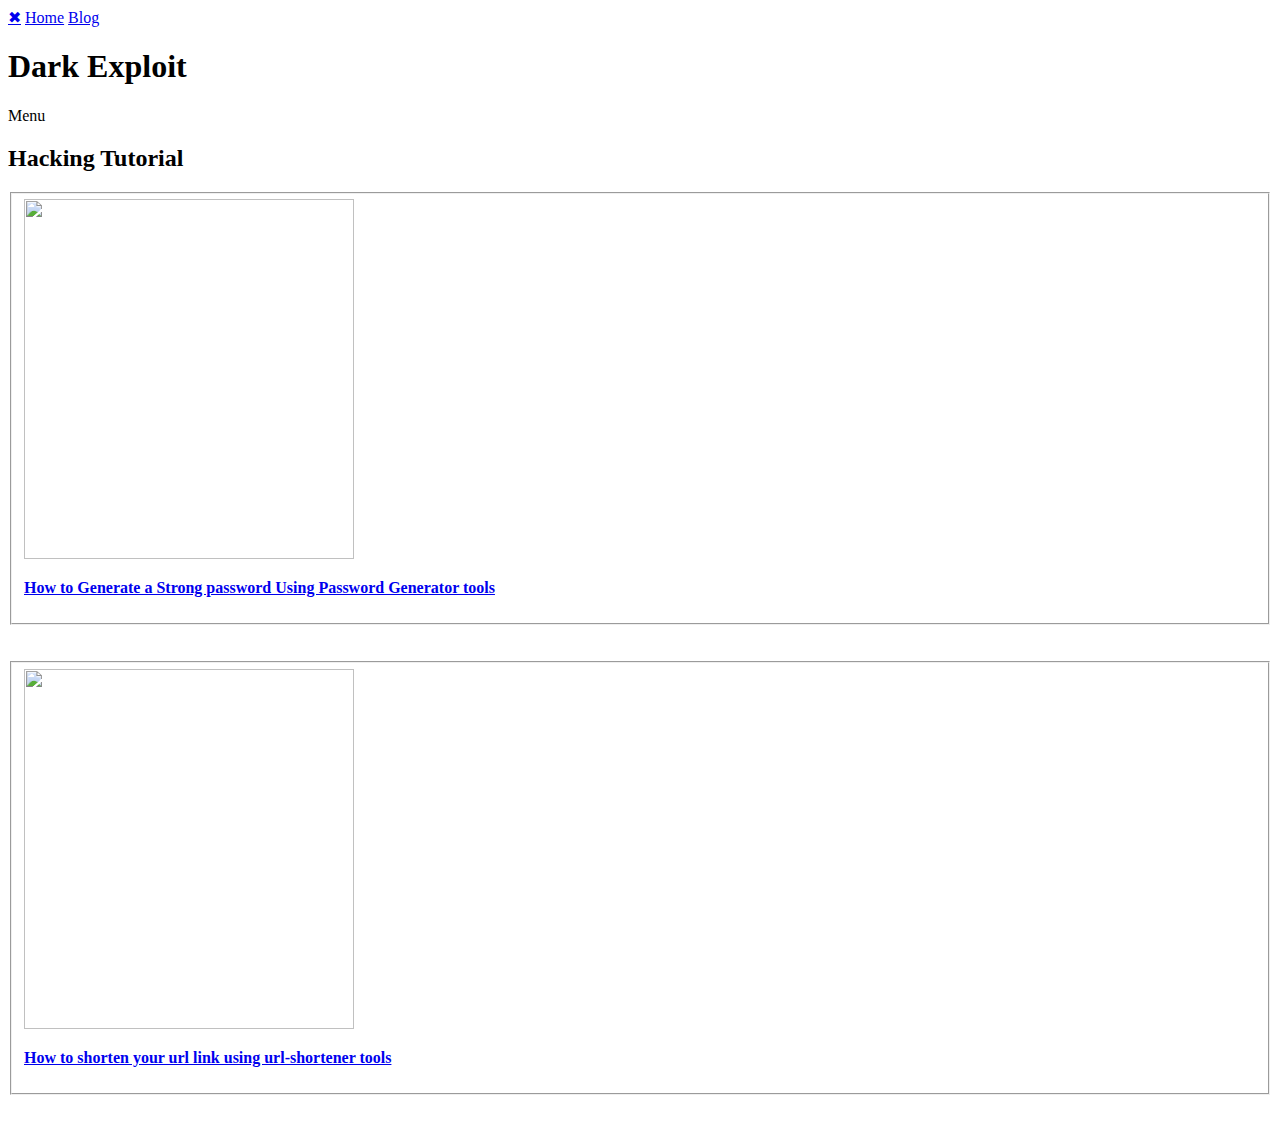
==== blog.html @ 73588807 "Create blog.html" ====
<!DOCTYPE html>
<html>

<head>
    <meta charset="UTF-8">
    <meta name="viewport" content="width=device-width, initial-scale=1">
    <title>Blog</title>
    <link rel="stylesheet" href="blog.css">
</head>

<body>
  <div id="menu" class="menu">
  <a href="javascript:void(0)" class="close" onclick="closeMenu()">✖</a>
  <a href="index.html">Home</a>
  <a href="blog.html">Blog</a>
  </div>
<header>
 <h1>Dark Exploit</h1>
<span onclick="openMenu()">Menu</span>
<h2>Hacking Tutorial </h2>
<fieldset><a href="PassGen.html">
 <img src="Screenshot_20220709-200028.jpg" width="330" height="360"><br>
<p> <b>How to Generate a Strong password Using Password Generator tools</b></p>
</a>
</fieldset>
<br>
<br>
<fieldset><a href="url-shortener.html">
 <img src="Screenshot_20220702-160306.jpg" width="330" height="360"><br>
<p> <b>How to shorten your url link using url-shortener tools</b></p>
</a>
</fieldset>
<br>
<br>

  <script src="blog.js"></script>
</body>

</html>
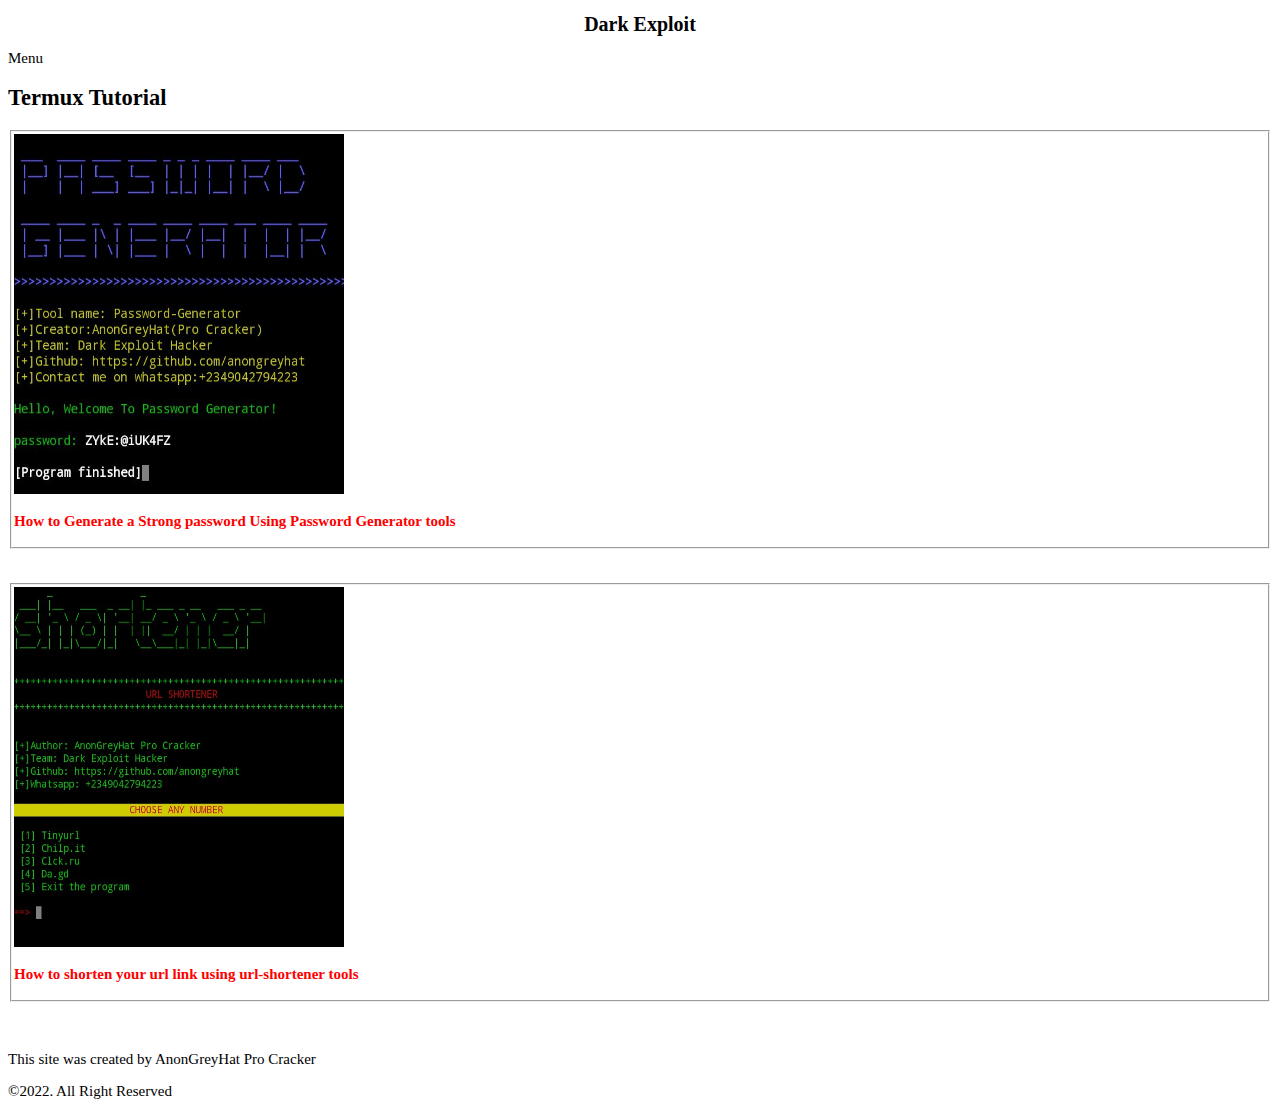
==== commit 7cc5d7c6: "Update blog.html" ====
--- a/blog.html
+++ b/blog.html
@@ -17,7 +17,7 @@
 <header>
  <h1>Dark Exploit</h1>
 <span onclick="openMenu()">Menu</span>
-<h2>Hacking Tutorial </h2>
+<h2>Termux Tutorial </h2>
 <fieldset><a href="PassGen.html">
  <img src="Screenshot_20220709-200028.jpg" width="330" height="360"><br>
 <p> <b>How to Generate a Strong password Using Password Generator tools</b></p>
@@ -25,14 +25,17 @@
 </fieldset>
 <br>
 <br>
-<fieldset><a href="url-shortener.html">
+<fieldset><a href="PassGen.html">
  <img src="Screenshot_20220702-160306.jpg" width="330" height="360"><br>
 <p> <b>How to shorten your url link using url-shortener tools</b></p>
 </a>
 </fieldset>
 <br>
 <br>
-
+ <div class="footer">
+   <p>This site was created by AnonGreyHat Pro Cracker </p>
+  <p> ©2022. All Right Reserved </p>
+  </div>
   <script src="blog.js"></script>
 </body>
 
--- a/blog.css
+++ b/blog.css
@@ -0,0 +1,51 @@
+body {
+    font-size: 15px;
+    color:black;
+}
+ 
+.menu {
+  position: fixed;
+  top: 0;
+  left: 0;
+  height: 100%;
+  width: 0;
+  max-width: 200px;
+  z-index: 1;
+  background-color: seagreen;
+  overflow-x: hidden;
+  padding-top: 10px;
+  transition: 0.8s;
+}
+.menu a {
+  padding: 15px 25px;
+  text-decoration: none;
+  font-size: 25px;
+  color: #FFF;
+  display: block;
+  transition: 0.3s;
+}
+.menu a:hover {
+  color: #F2F2F2;
+}
+.menu .close {
+  font-size: 15px;
+  text-align: right;
+}
+@media screen and (max-width: 40px) {
+  .menu {max-width: 100%;}
+}
+@media screen and (max-height: 400px) {
+  .menu {padding-top: 5px;}
+  .menu a {font-size: 18px;}
+ }
+ h1 {
+  font-size: 20px;
+  text-align: center;
+ }
+a {
+  text-decoration-line: none;
+  color: red;
+ }
+ fieldset{
+  padding:2px;
+ }
